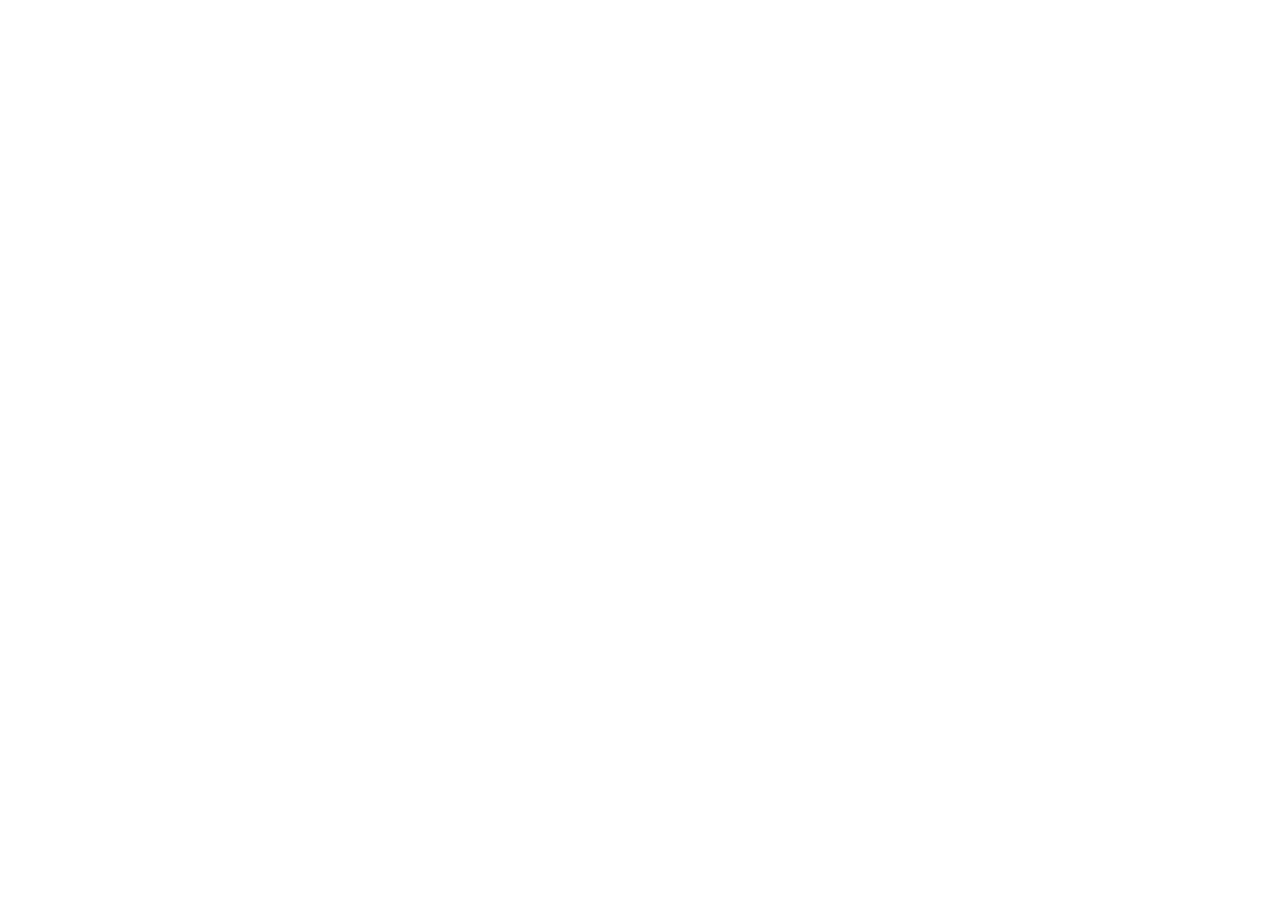
==== docs/index.html @ a354c18c "Docs agregated" ====
<!doctype html><html lang="en"><head><meta charset="utf-8"/><link rel="icon" href="/favicon.ico"/><meta name="viewport" content="width=device-width,initial-scale=1"/><meta name="theme-color" content="#000000"/><meta name="description" content="Web site created using create-react-app"/><link rel="apple-touch-icon" href="/logo192.png"/><link rel="manifest" href="/manifest.json"/><link rel="stylesheet" href="https://cdnjs.cloudflare.com/ajax/libs/animate.css/4.1.1/animate.min.css"/><title>React App</title><link href="/static/css/main.77ef7122.chunk.css" rel="stylesheet"></head><body><noscript>You need to enable JavaScript to run this app.</noscript><div id="root"></div><script>!function(e){function r(r){for(var n,p,f=r[0],i=r[1],l=r[2],c=0,s=[];c<f.length;c++)p=f[c],Object.prototype.hasOwnProperty.call(o,p)&&o[p]&&s.push(o[p][0]),o[p]=0;for(n in i)Object.prototype.hasOwnProperty.call(i,n)&&(e[n]=i[n]);for(a&&a(r);s.length;)s.shift()();return u.push.apply(u,l||[]),t()}function t(){for(var e,r=0;r<u.length;r++){for(var t=u[r],n=!0,f=1;f<t.length;f++){var i=t[f];0!==o[i]&&(n=!1)}n&&(u.splice(r--,1),e=p(p.s=t[0]))}return e}var n={},o={1:0},u=[];function p(r){if(n[r])return n[r].exports;var t=n[r]={i:r,l:!1,exports:{}};return e[r].call(t.exports,t,t.exports,p),t.l=!0,t.exports}p.m=e,p.c=n,p.d=function(e,r,t){p.o(e,r)||Object.defineProperty(e,r,{enumerable:!0,get:t})},p.r=function(e){"undefined"!=typeof Symbol&&Symbol.toStringTag&&Object.defineProperty(e,Symbol.toStringTag,{value:"Module"}),Object.defineProperty(e,"__esModule",{value:!0})},p.t=function(e,r){if(1&r&&(e=p(e)),8&r)return e;if(4&r&&"object"==typeof e&&e&&e.__esModule)return e;var t=Object.create(null);if(p.r(t),Object.defineProperty(t,"default",{enumerable:!0,value:e}),2&r&&"string"!=typeof e)for(var n in e)p.d(t,n,function(r){return e[r]}.bind(null,n));return t},p.n=function(e){var r=e&&e.__esModule?function(){return e.default}:function(){return e};return p.d(r,"a",r),r},p.o=function(e,r){return Object.prototype.hasOwnProperty.call(e,r)},p.p="/";var f=this["webpackJsonpgif-expert-app"]=this["webpackJsonpgif-expert-app"]||[],i=f.push.bind(f);f.push=r,f=f.slice();for(var l=0;l<f.length;l++)r(f[l]);var a=i;t()}([])</script><script src="/static/js/2.5d0efc9b.chunk.js"></script><script src="/static/js/main.6ea54a31.chunk.js"></script></body></html>
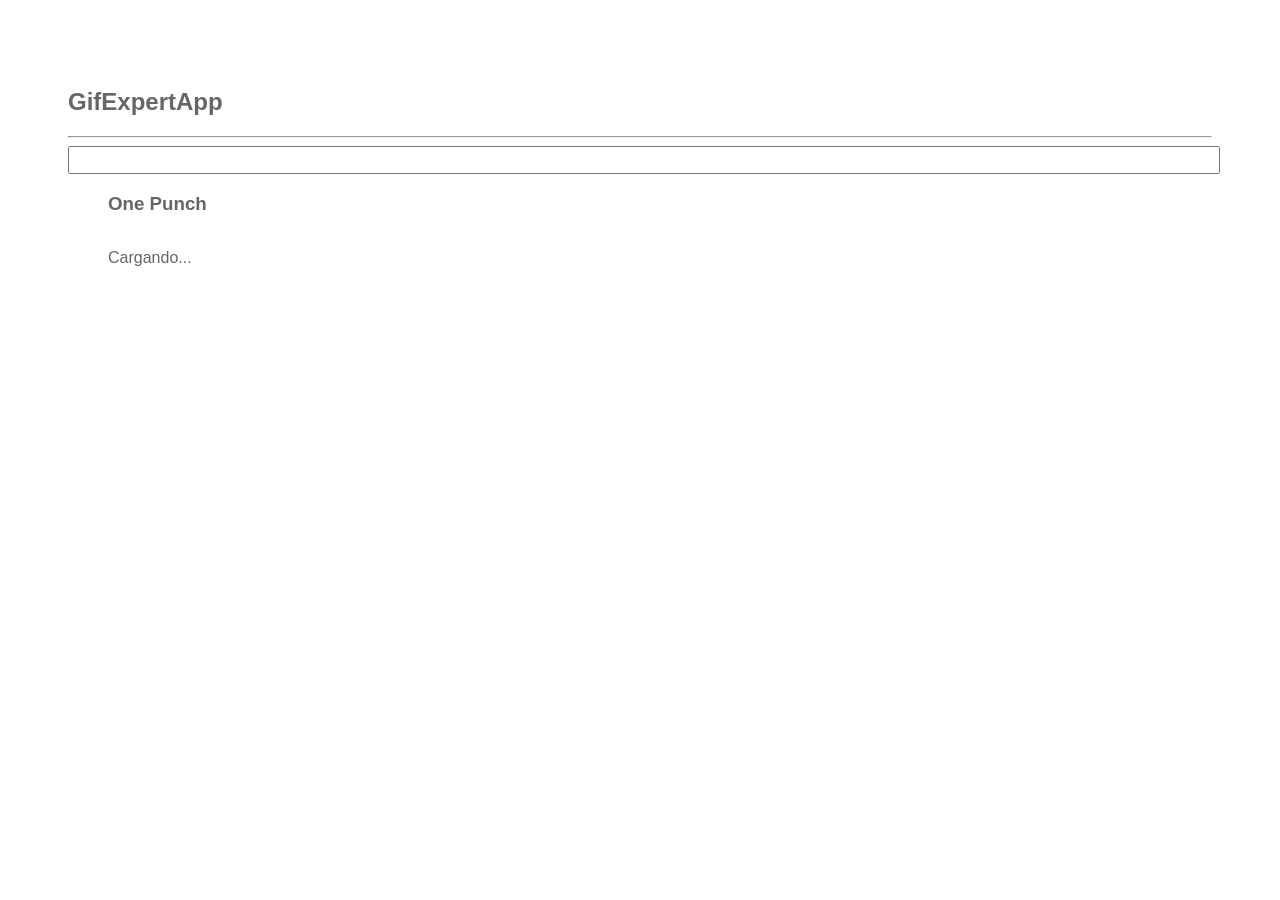
==== commit 00012c86: "index.html actualizado" ====
--- a/docs/index.html
+++ b/docs/index.html
@@ -1 +1,24 @@
-<!doctype html><html lang="en"><head><meta charset="utf-8"/><link rel="icon" href="/favicon.ico"/><meta name="viewport" content="width=device-width,initial-scale=1"/><meta name="theme-color" content="#000000"/><meta name="description" content="Web site created using create-react-app"/><link rel="apple-touch-icon" href="/logo192.png"/><link rel="manifest" href="/manifest.json"/><link rel="stylesheet" href="https://cdnjs.cloudflare.com/ajax/libs/animate.css/4.1.1/animate.min.css"/><title>React App</title><link href="/static/css/main.77ef7122.chunk.css" rel="stylesheet"></head><body><noscript>You need to enable JavaScript to run this app.</noscript><div id="root"></div><script>!function(e){function r(r){for(var n,p,f=r[0],i=r[1],l=r[2],c=0,s=[];c<f.length;c++)p=f[c],Object.prototype.hasOwnProperty.call(o,p)&&o[p]&&s.push(o[p][0]),o[p]=0;for(n in i)Object.prototype.hasOwnProperty.call(i,n)&&(e[n]=i[n]);for(a&&a(r);s.length;)s.shift()();return u.push.apply(u,l||[]),t()}function t(){for(var e,r=0;r<u.length;r++){for(var t=u[r],n=!0,f=1;f<t.length;f++){var i=t[f];0!==o[i]&&(n=!1)}n&&(u.splice(r--,1),e=p(p.s=t[0]))}return e}var n={},o={1:0},u=[];function p(r){if(n[r])return n[r].exports;var t=n[r]={i:r,l:!1,exports:{}};return e[r].call(t.exports,t,t.exports,p),t.l=!0,t.exports}p.m=e,p.c=n,p.d=function(e,r,t){p.o(e,r)||Object.defineProperty(e,r,{enumerable:!0,get:t})},p.r=function(e){"undefined"!=typeof Symbol&&Symbol.toStringTag&&Object.defineProperty(e,Symbol.toStringTag,{value:"Module"}),Object.defineProperty(e,"__esModule",{value:!0})},p.t=function(e,r){if(1&r&&(e=p(e)),8&r)return e;if(4&r&&"object"==typeof e&&e&&e.__esModule)return e;var t=Object.create(null);if(p.r(t),Object.defineProperty(t,"default",{enumerable:!0,value:e}),2&r&&"string"!=typeof e)for(var n in e)p.d(t,n,function(r){return e[r]}.bind(null,n));return t},p.n=function(e){var r=e&&e.__esModule?function(){return e.default}:function(){return e};return p.d(r,"a",r),r},p.o=function(e,r){return Object.prototype.hasOwnProperty.call(e,r)},p.p="/";var f=this["webpackJsonpgif-expert-app"]=this["webpackJsonpgif-expert-app"]||[],i=f.push.bind(f);f.push=r,f=f.slice();for(var l=0;l<f.length;l++)r(f[l]);var a=i;t()}([])</script><script src="/static/js/2.5d0efc9b.chunk.js"></script><script src="/static/js/main.6ea54a31.chunk.js"></script></body></html>+<!doctype html>
+<html lang="en">
+
+<head>
+    <meta charset="utf-8" />
+    <link rel="icon" href="./favicon.ico" />
+    <meta name="viewport" content="width=device-width,initial-scale=1" />
+    <meta name="theme-color" content="#000000" />
+    <meta name="description" content="Web site created using create-react-app" />
+    <link rel="apple-touch-icon" href="./logo192.png" />
+    <link rel="manifest" href="./manifest.json" />
+    <link rel="stylesheet" href="https://cdnjs.cloudflare.com/ajax/libs/animate.css/4.1.1/animate.min.css" />
+    <title>React App</title>
+    <link href="./static/css/main.77ef7122.chunk.css" rel="stylesheet">
+</head>
+
+<body><noscript>You need to enable JavaScript to run this app.</noscript>
+    <div id="root"></div>
+    <script>!function (e) { function r(r) { for (var n, p, f = r[0], i = r[1], l = r[2], c = 0, s = []; c < f.length; c++)p = f[c], Object.prototype.hasOwnProperty.call(o, p) && o[p] && s.push(o[p][0]), o[p] = 0; for (n in i) Object.prototype.hasOwnProperty.call(i, n) && (e[n] = i[n]); for (a && a(r); s.length;)s.shift()(); return u.push.apply(u, l || []), t() } function t() { for (var e, r = 0; r < u.length; r++) { for (var t = u[r], n = !0, f = 1; f < t.length; f++) { var i = t[f]; 0 !== o[i] && (n = !1) } n && (u.splice(r--, 1), e = p(p.s = t[0])) } return e } var n = {}, o = { 1: 0 }, u = []; function p(r) { if (n[r]) return n[r].exports; var t = n[r] = { i: r, l: !1, exports: {} }; return e[r].call(t.exports, t, t.exports, p), t.l = !0, t.exports } p.m = e, p.c = n, p.d = function (e, r, t) { p.o(e, r) || Object.defineProperty(e, r, { enumerable: !0, get: t }) }, p.r = function (e) { "undefined" != typeof Symbol && Symbol.toStringTag && Object.defineProperty(e, Symbol.toStringTag, { value: "Module" }), Object.defineProperty(e, "__esModule", { value: !0 }) }, p.t = function (e, r) { if (1 & r && (e = p(e)), 8 & r) return e; if (4 & r && "object" == typeof e && e && e.__esModule) return e; var t = Object.create(null); if (p.r(t), Object.defineProperty(t, "default", { enumerable: !0, value: e }), 2 & r && "string" != typeof e) for (var n in e) p.d(t, n, function (r) { return e[r] }.bind(null, n)); return t }, p.n = function (e) { var r = e && e.__esModule ? function () { return e.default } : function () { return e }; return p.d(r, "a", r), r }, p.o = function (e, r) { return Object.prototype.hasOwnProperty.call(e, r) }, p.p = "/"; var f = this["webpackJsonpgif-expert-app"] = this["webpackJsonpgif-expert-app"] || [], i = f.push.bind(f); f.push = r, f = f.slice(); for (var l = 0; l < f.length; l++)r(f[l]); var a = i; t() }([])</script>
+    <script src="./static/js/2.5d0efc9b.chunk.js"></script>
+    <script src="./static/js/main.6ea54a31.chunk.js"></script>
+</body>
+
+</html>
--- a/docs/static/css/main.77ef7122.chunk.css
+++ b/docs/static/css/main.77ef7122.chunk.css
@@ -0,0 +1,2 @@
+*{font-family:Helvetica,Arial,sans-serif}body{padding:60px;color:#666}.card-grid{display:-webkit-flex;display:flex;-webkit-flex-direction:row;flex-direction:row;-webkit-flex-wrap:wrap;flex-wrap:wrap}input{color:grey;font-size:1.2rem;width:100%}.card{-webkit-align-content:center;align-content:center;border-radius:15px;overflow:hidden;margin-bottom:30px;margin-right:10px;box-shadow:1px 1px 4px rgba(134,133,133,.5),1px 1px 4px rgba(134,133,133,.5);width:-webkit-fit-content;width:-moz-fit-content;width:fit-content}.card:hover{box-shadow:3px 3px 8px rgba(134,133,133,.5),1px 1px 8px rgba(134,133,133,.5)}.card p{padding:5px;text-align:center}.card img{display:block;margin:auto;max-height:170px}
+/*# sourceMappingURL=main.77ef7122.chunk.css.map */
